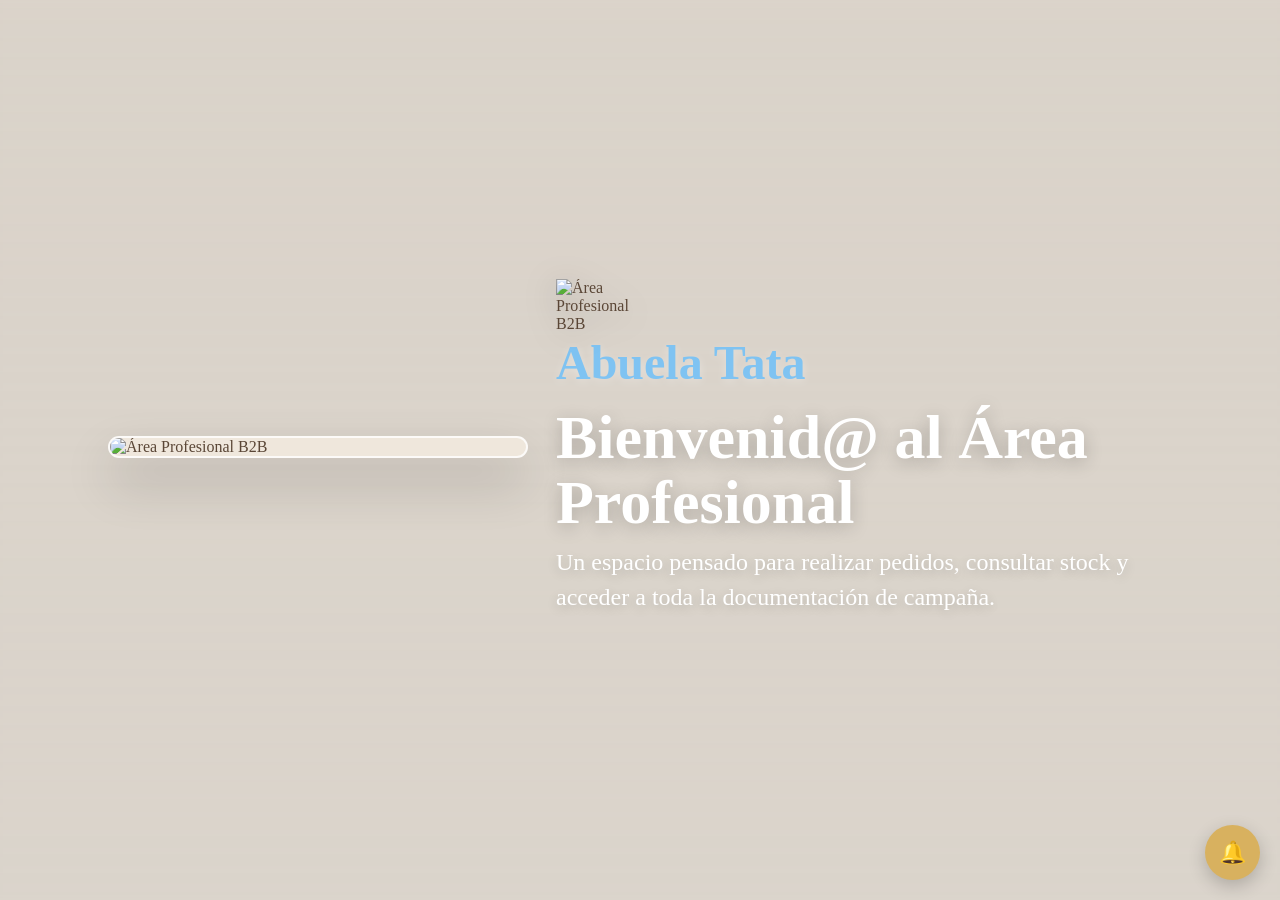
==== index.html @ f8ff91af "Replace logo image with dual logos for branding" ====
<!DOCTYPE html>
<html lang="es">
<head>
<meta charset="UTF-8">
<meta name="viewport" content="width=device-width, initial-scale=1, viewport-fit=cover">
<title>Área Profesional B2B · Abuela Tata</title>

<link rel="manifest" href="./manifest.webmanifest">
<link rel="icon" type="image/png" href="./assets/logo.png">
<link rel="apple-touch-icon" href="./assets/logo.png">
<meta name="theme-color" content="#d8b15f">

<meta http-equiv="Cache-Control" content="no-cache, no-store, must-revalidate">
<meta http-equiv="Pragma" content="no-cache">
<meta http-equiv="Expires" content="0">

<link rel="stylesheet" href="./css/main.css">
</head>

<body>

<div id="splash" aria-hidden="true">
  <div class="splash-bg"></div>
  <div class="splash-content">
    <div class="splash-photo-wrap">
      <img class="splash-photo" src="images/portada-area.jpg" alt="Área Profesional B2B">
    </div>

    <div class="splash-copy">
      <img class="splash-logo" src="assets/logo.png" alt="Área Profesional B2B">
      <div class="splash-brand">Abuela Tata</div>
      <h1 class="splash-title" data-i18n="splashTitle">Bienvenid@ al Área Profesional</h1>
      <p class="splash-text" data-i18n="splashText">Un espacio pensado para realizar pedidos, consultar stock y acceder a toda la documentación de campaña.</p>
    </div>
  </div>
</div>

<div id="authView">
  <div class="authShell">
    <div class="authCard">
      <div class="authVisual">
        <div class="authVisualInner">
          <img class="authVisualLogo" src="assets/logo.png" alt="Área Profesional B2B">
          <h2 class="authVisualBrand">Abuela Tata</h2>
          <p class="authVisualText" data-i18n="authVisualText">Un acceso privado y seguro para clientes profesionales.</p>
        </div>
      </div>

      <div class="authPanel">
        <div class="authHeader">
          <h1 class="authTitle" data-i18n="authTitle">Acceso privado</h1>
          <p class="authSubtitle" data-i18n="authSubtitle">Introduce tu email y contraseña para entrar en tu Área Profesional.</p>
        </div>

        <div class="authTabs">
          <button id="tabLogin" class="authTab active" type="button" data-i18n="tabLogin">Entrar</button>
          <button id="tabReset" class="authTab" type="button" data-i18n="tabReset">Recuperar contraseña</button>
          <button id="tabUpdate" class="authTab" type="button" data-i18n="tabUpdate" style="display:none;">Nueva contraseña</button>
        </div>

        <div id="authMessage" class="message" aria-live="polite"></div>

        <form id="loginForm" class="authForm active" autocomplete="on">
          <div class="field">
            <label class="label" for="loginEmail" data-i18n="emailLabel">Email</label>
            <input id="loginEmail" class="input" type="email" autocomplete="email" required>
          </div>

          <div class="field">
            <label class="label" for="loginPassword" data-i18n="passwordLabel">Contraseña</label>
            <input id="loginPassword" class="input" type="password" autocomplete="current-password" required>
          </div>

          <div class="authActions">
            <button class="authButton" type="submit" data-i18n="loginButton">Entrar</button>
          </div>

          <div class="authSwitch">
            <span data-i18n="forgotInline">¿Has olvidado tu contraseña?</span>
            <button id="goToReset" class="linkButton" type="button" data-i18n="recoverHere">Recupérala aquí</button>
          </div>
        </form>

        <form id="resetForm" class="authForm" autocomplete="on">
          <div class="field">
            <label class="label" for="resetEmail" data-i18n="emailLabel">Email</label>
            <input id="resetEmail" class="input" type="email" autocomplete="email" required>
          </div>

          <div class="authActions">
            <button class="authButton" type="submit" data-i18n="resetButton">Enviar enlace</button>
            <button id="backToLogin" class="authButton secondary" type="button" data-i18n="backToLogin">Volver al acceso</button>
          </div>

          <div class="authMeta" data-i18n="resetHelp">
            Te enviaremos un enlace seguro para restablecer tu contraseña.
          </div>
        </form>

        <form id="updateForm" class="authForm" autocomplete="on">
          <div class="field">
            <label class="label" for="newPassword" data-i18n="newPasswordLabel">Nueva contraseña</label>
            <input id="newPassword" class="input" type="password" autocomplete="new-password" minlength="6">
          </div>

          <div class="field">
            <label class="label" for="confirmPassword" data-i18n="confirmPasswordLabel">Confirmar contraseña</label>
            <input id="confirmPassword" class="input" type="password" autocomplete="new-password" minlength="6">
          </div>

          <div class="authActions">
            <button class="authButton" type="submit" data-i18n="savePasswordButton">Guardar nueva contraseña</button>
          </div>

          <div class="authMeta" data-i18n="updateHelp">
            Introduce tu nueva contraseña para completar la recuperación de acceso.
          </div>
        </form>
      </div>
    </div>
  </div>
</div>

<div id="app">
  <div class="topbar">
    <div class="topbarRow">
      <div class="brand">
        <div class="dualLogo">
  <img src="assets/logo-abuela-tata.png" class="logoAbuela" alt="Abuela Tata">
  <img src="assets/logo-navy-blue.png" class="logoNavy" alt="Navy & Blue">
</div>
        <div class="brandText">
          <h1 class="title" data-i18n="appTitle">Área Profesional B2B · Abuela Tata</h1>
          <p class="subtitle" data-i18n="appSubtitle">Acceso para representantes y clientes profesionales, pedidos y documentación de campaña.</p>
        </div>
      </div>

      <div class="topActions">
        <div id="userBadge" class="userBadge">
          <span id="userEmail"></span>
        </div>

        <div class="selectWrap">
          <select id="languageSelect" class="langSelect" aria-label="Idioma">
            <option value="es">Español</option>
            <option value="en">English</option>
            <option value="pt">Português</option>
            <option value="it">Italiano</option>
            <option value="ar">العربية</option>
          </select>
        </div>

        <button id="installBtn" class="installBtn" type="button" data-i18n="installButton">Instalar app</button>
        <button id="logoutBtn" class="logoutBtn" type="button" data-i18n="logoutButton">Cerrar sesión</button>
      </div>
    </div>

    <div id="installHint" class="installHint" data-i18n="installHint">
      Si no aparece el aviso automático, usa “Añadir a pantalla de inicio” o “Instalar aplicación” en el navegador.
    </div>
  </div>

  <section class="hero">
    <h2 class="heroTitle" data-i18n="heroTitle">Bienvenido al Área Profesional</h2>
    <p class="heroText" data-i18n="heroText">Un acceso rápido y elegante para realizar pedidos, consultar stock y descargar toda la documentación de campaña.</p>
  </section>

  <div class="sectionTitle" data-i18n="sectionOrders">PEDIDOS</div>

  <div class="grid">
    <div class="card">
      <div class="cardInfo">
        <div class="cardTitle" data-i18n="repeatTitle">Repetición de campaña</div>
        <div class="cardText" data-i18n="repeatText">Producción según calendario</div>
      </div>
      <a class="button" href="pedidos.html?modo=repeticiones" data-i18n="enterButton">Entrar →</a>
    </div>

    <div class="card">
      <div class="cardInfo">
        <div class="cardTitle" data-i18n="stockTitle">Stock disponible</div>
        <div class="cardText" data-i18n="stockText">Entrega inmediata</div>
      </div>
      <a class="button" href="pedidos.html?modo=stock" data-i18n="enterButton">Entrar →</a>
    </div>

    <div class="card">
      <div class="cardInfo">
        <div class="cardTitle" data-i18n="myOrdersTitle">Mis pedidos</div>
        <div class="cardText" data-i18n="myOrdersText">Consulta tus pedidos guardados</div>
      </div>
      <button id="openOrdersBtn" class="button" type="button" data-i18n="viewButton">Ver →</button>
    </div>
  </div>

  <section id="ordersPanel" class="ordersPanel" aria-live="polite">
    <div class="ordersPanelHead">
      <div>
        <h3 class="ordersPanelTitle" data-i18n="myOrdersPanelTitle">Mis pedidos</h3>
        <p class="ordersPanelText" data-i18n="myOrdersPanelText">Aquí puedes consultar únicamente los pedidos asociados a tu cuenta.</p>
      </div>

      <div class="ordersPanelActions">
        <button id="refreshOrdersBtn" class="ghostBtn" type="button" data-i18n="refreshButton">Actualizar</button>
        <button id="closeOrdersBtn" class="ghostBtn" type="button" data-i18n="closeButton">Cerrar</button>
      </div>
    </div>

    <div id="ordersLoading" class="ordersLoading" style="display:none;" data-i18n="loadingOrders">Cargando pedidos…</div>
    <div id="ordersEmpty" class="ordersEmpty" style="display:none;" data-i18n="emptyOrders">Todavía no tienes pedidos guardados.</div>
    <div id="ordersList" class="ordersList"></div>
  </section>

  <div class="sectionTitle" data-i18n="sectionDocs">DOCUMENTACIÓN</div>

  <div class="grid">
    <div class="card">
      <div class="cardInfo">
        <div class="cardTitle" data-i18n="mediaTitle">Descarga multimedia</div>
        <div class="cardText" data-i18n="mediaText">Imágenes en alta resolución</div>
      </div>
      <a class="button" href="multimedia.html" data-i18n="enterButton">Entrar →</a>
    </div>

    <div class="card">
      <div class="cardInfo">
        <div class="cardTitle" data-i18n="ratesTitle">Tarifas</div>
        <div class="cardText" data-i18n="ratesText">Precios de campaña</div>
      </div>
      <a class="button" href="./docs/tarifa-ceremonia-26-abuela-tata.pdf" target="_blank" rel="noopener" data-i18n="enterButton">Entrar →</a>
    </div>

    <div class="card">
      <div class="cardInfo">
        <div class="cardTitle">Guía de referencias</div>
        <div class="cardText">Estructura de códigos, colores y familias</div>
      </div>
      <a class="button" href="referencias.html">Entrar →</a>
    </div>

    <div class="card">
      <div class="cardInfo">
        <div class="cardTitle">Guía de tallas</div>
        <div class="cardText">Calculadora de tallas inteligente</div>
      </div>
      <a class="button" href="https://abuelatata.github.io/calculadora-talla-abuela-tata-general/" target="_blank" rel="noopener">Abrir →</a>
    </div>

    <div class="card">
      <div class="cardInfo">
        <div class="cardTitle" data-i18n="conditionsTitle">Condiciones</div>
        <div class="cardText" data-i18n="conditionsText">Calendario y normas</div>
      </div>
      <a class="button" href="condiciones.html" data-i18n="enterButton">Entrar →</a>
    </div>

    <div class="card">
      <div class="cardInfo">
        <div class="cardTitle" data-i18n="calendarTitle">Calendario de repeticiones</div>
        <div class="cardText" data-i18n="calendarText">Fechas clave y planificación</div>
      </div>
      <a class="button" href="./docs/calendario-repeticiones-ceremonia-26.pdf" target="_blank" rel="noopener" data-i18n="enterButton">Entrar →</a>
    </div>
  </div>

  <div class="footerNote" data-i18n="footerNote">
    Diseñado para móvil, tablet y ordenador.
  </div>
</div>

<div id="avisosPanel">
  <div class="avisosContenido">
    <h3>📢 Comunicaciones</h3>
    <p>Este será nuestro espacio dedicado para compartir toda la información relevante de campaña.</p>
    <p>Aquí os mantendremos informados de novedades, fechas de servicio, actualizaciones y cualquier comunicación importante.</p>
    <button id="cerrarAvisosBtn" type="button">Cerrar</button>
  </div>
</div>

<div id="avisosBtn">🔔</div>

<script src="https://cdn.jsdelivr.net/npm/@supabase/supabase-js@2"></script>
<script src="./js/app.js"></script>

</body>
</html>
---- css/main.css ----
#avisosBtn{
  position:fixed;
  bottom:20px;
  right:20px;
  width:55px;
  height:55px;
  background:#d8b15f;
  color:white;
  border-radius:50%;
  display:flex;
  align-items:center;
  justify-content:center;
  font-size:22px;
  box-shadow:0 6px 18px rgba(0,0,0,0.2);
  cursor:pointer;
  z-index:9999;
  border:none;
}

#avisosPanel{
  position:fixed;
  bottom:-100%;
  left:0;
  width:100%;
  height:60%;
  background:#fffaf4;
  box-shadow:0 -10px 30px rgba(0,0,0,0.2);
  border-radius:20px 20px 0 0;
  transition:bottom .3s ease;
  z-index:9998;
  overflow:auto;
}

#avisosPanel.activo{
  bottom:0;
}

.avisosContenido{
  padding:20px;
  color:#5a4636;
}

.avisosContenido h3{
  margin:0 0 14px;
  font-size:24px;
  line-height:1.2;
}

.avisosContenido p{
  margin:0 0 12px;
  font-size:16px;
  line-height:1.5;
}

.avisosContenido button{
  border:none;
  border-radius:12px;
  background:linear-gradient(180deg, #e2be6f, #cea24a);
  color:#fff;
  font:inherit;
  font-weight:700;
  padding:12px 18px;
  cursor:pointer;
  box-shadow:0 8px 18px rgba(60,40,25,.10);
}

:root{
  --bg:#f5f1ea;
  --card:#ffffff;
  --ink:#5a4636;
  --muted:#8c7765;
  --line:#e7ddd2;
  --accent:#d8b15f;
  --accent-2:#d9e8e6;
  --shadow:0 10px 28px rgba(60,40,25,.10);
  --radius:18px;
}

*{box-sizing:border-box}

html,body{
  margin:0;
  padding:0;
  min-height:100%;
}

body{
  font-family:Georgia, serif;
  background:var(--bg);
  color:var(--ink);
  -webkit-font-smoothing:antialiased;
  text-rendering:optimizeLegibility;
}

/* SPLASH PREMIUM */
#splash{
  position:fixed;
  inset:0;
  z-index:9999;
  overflow:hidden;
  display:flex;
  align-items:center;
  justify-content:center;
  background:#f5efe6;
  opacity:1;
  visibility:visible;
  transition:opacity .7s ease, visibility .7s ease;
}

#splash.hide{
  opacity:0;
  visibility:hidden;
  pointer-events:none;
}

.splash-bg{
  position:absolute;
  inset:0;
  background-image:url("images/portada-area.jpg");
  background-size:cover;
  background-position:center center;
  transform:scale(1.08);
  filter:blur(18px) saturate(.95) brightness(.9);
}

.splash-bg::after{
  content:"";
  position:absolute;
  inset:0;
  background:
    linear-gradient(180deg, rgba(245,239,230,.18), rgba(245,239,230,.42)),
    rgba(60,40,25,.14);
}

.splash-content{
  position:relative;
  z-index:2;
  width:min(92vw, 760px);
  padding:18px 18px 24px;
  text-align:center;
  display:flex;
  flex-direction:column;
  align-items:center;
  justify-content:center;
}

.splash-photo-wrap{
  width:min(88vw, 520px);
  max-height:58vh;
  border-radius:28px;
  overflow:hidden;
  border:2px solid rgba(255,255,255,.8);
  box-shadow:0 24px 50px rgba(0,0,0,.20);
  background:#efe7dc;
}

.splash-photo{
  display:block;
  width:100%;
  height:auto;
  max-height:58vh;
  object-fit:contain;
}

.splash-copy{
  display:flex;
  flex-direction:column;
  align-items:center;
}

.splash-logo{
  width:84px;
  height:auto;
  margin-top:-14px;
  filter:drop-shadow(0 6px 16px rgba(0,0,0,.18));
}

.splash-brand{
  margin-top:6px;
  font-size:clamp(28px, 4vw, 48px);
  line-height:1;
  color:#7fc3f2;
  text-shadow:0 2px 10px rgba(255,255,255,.35);
  font-weight:600;
}

.splash-title{
  margin:18px 0 10px;
  font-size:clamp(30px, 5vw, 62px);
  line-height:1.05;
  color:#fff;
  text-shadow:0 4px 18px rgba(0,0,0,.22);
}

.splash-text{
  margin:0;
  max-width:680px;
  font-size:clamp(16px, 2.2vw, 24px);
  line-height:1.45;
  color:#fff;
  text-shadow:0 3px 12px rgba(0,0,0,.20);
}

/* AUTH */
#authView{
  display:none;
  width:min(1120px, calc(100% - 28px));
  margin:0 auto;
  padding:18px 0 36px;
}

.authShell{
  min-height:calc(100vh - 54px);
  display:flex;
  align-items:center;
  justify-content:center;
}

.authCard{
  width:min(100%, 980px);
  display:grid;
  grid-template-columns:1.08fr .92fr;
  background:var(--card);
  border:1px solid var(--line);
  border-radius:28px;
  overflow:hidden;
  box-shadow:var(--shadow);
}

.authVisual{
  position:relative;
  min-height:540px;
  background:
    linear-gradient(180deg, rgba(245,239,230,.08), rgba(245,239,230,.22)),
    url("images/portada-area.jpg") center center / cover no-repeat;
}

.authVisual::after{
  content:"";
  position:absolute;
  inset:0;
  background:
    linear-gradient(180deg, rgba(60,40,25,.12), rgba(60,40,25,.18)),
    linear-gradient(135deg, rgba(216,177,95,.14), rgba(217,232,230,.08));
}

.authVisualInner{
  position:absolute;
  inset:auto 24px 24px 24px;
  z-index:2;
  background:rgba(255,255,255,.78);
  border:1px solid rgba(255,255,255,.72);
  border-radius:22px;
  padding:18px;
  backdrop-filter:blur(12px);
  -webkit-backdrop-filter:blur(12px);
}

.authVisualLogo{
  width:66px;
  height:auto;
  display:block;
  margin-bottom:10px;
}

.authVisualBrand{
  margin:0 0 6px;
  font-size:28px;
  line-height:1.05;
}

.authVisualText{
  margin:0;
  color:var(--muted);
  font-size:15px;
  line-height:1.5;
}

.authPanel{
  padding:30px 26px;
  display:flex;
  flex-direction:column;
  justify-content:center;
  background:
    linear-gradient(180deg, rgba(255,255,255,.86), rgba(255,255,255,.96)),
    radial-gradient(circle at top, rgba(216,177,95,.12), transparent 50%);
}

.authHeader{
  margin-bottom:18px;
}

.authTitle{
  margin:0 0 6px;
  font-size:clamp(28px, 4vw, 40px);
  line-height:1.05;
}

.authSubtitle{
  margin:0;
  color:var(--muted);
  font-size:15px;
  line-height:1.5;
}

.authTabs{
  display:flex;
  gap:8px;
  flex-wrap:wrap;
  margin:0 0 16px;
}

.authTab{
  border:1px solid var(--line);
  background:#fff;
  color:var(--ink);
  border-radius:999px;
  padding:10px 14px;
  font:inherit;
  cursor:pointer;
  box-shadow:0 4px 14px rgba(60,40,25,.06);
}

.authTab.active{
  background:var(--accent-2);
  border-color:#cadad8;
  color:#38413f;
  font-weight:700;
}

.authForm{
  display:none;
}

.authForm.active{
  display:block;
}

.field{
  margin-bottom:14px;
}

.label{
  display:block;
  margin:0 0 8px;
  font-size:14px;
  color:var(--ink);
}

.input{
  width:100%;
  border:1px solid var(--line);
  background:#fff;
  color:var(--ink);
  border-radius:14px;
  padding:13px 14px;
  font:inherit;
  outline:none;
  box-shadow:inset 0 1px 0 rgba(255,255,255,.4);
}

.input:focus{
  border-color:#d9c29a;
  box-shadow:0 0 0 3px rgba(216,177,95,.14);
}

.authButton{
  width:100%;
  border:none;
  border-radius:14px;
  background:linear-gradient(180deg, #e2be6f, #cea24a);
  color:#fff;
  font:inherit;
  font-weight:700;
  padding:13px 16px;
  cursor:pointer;
  box-shadow:var(--shadow);
}

.authButton.secondary{
  background:#fff;
  color:var(--ink);
  border:1px solid var(--line);
  box-shadow:0 4px 14px rgba(60,40,25,.06);
}

.authActions{
  display:grid;
  gap:10px;
}

.authMeta{
  margin-top:14px;
  color:var(--muted);
  font-size:14px;
  line-height:1.45;
}

.authSwitch{
  margin-top:14px;
  font-size:14px;
  color:var(--muted);
}

.linkButton{
  border:none;
  background:none;
  padding:0;
  margin:0;
  color:#7da6a1;
  font:inherit;
  cursor:pointer;
  text-decoration:underline;
}

.message{
  display:none;
  margin:0 0 14px;
  padding:12px 14px;
  border-radius:14px;
  font-size:14px;
  line-height:1.45;
  border:1px solid transparent;
}

.message.show{
  display:block;
}

.message.error{
  background:#fff3f1;
  border-color:#f0d3cf;
  color:#8a4c44;
}

.message.success{
  background:#f4faf8;
  border-color:#d4e7df;
  color:#47685f;
}

/* APP */
#app{
  display:none;
  width:min(1120px, calc(100% - 28px));
  margin:0 auto;
  padding:18px 0 36px;
}

.topbar{
  position:sticky;
  top:0;
  z-index:50;
  backdrop-filter:blur(12px);
  -webkit-backdrop-filter:blur(12px);
  background:rgba(245,241,234,.82);
  border:1px solid rgba(231,221,210,.95);
  box-shadow:0 8px 24px rgba(80,58,41,.08);
  border-radius:22px;
  padding:12px;
  margin:12px 0 18px;
}

.topbarRow{
  display:flex;
  align-items:center;
  justify-content:space-between;
  gap:12px;
  flex-wrap:wrap;
}

.brand{
  display:flex;
  align-items:center;
  gap:12px;
  min-width:0;
}

.logo{
  width:52px;
  height:52px;
  object-fit:contain;
  flex:0 0 auto;
}

.brandText{
  min-width:0;
}

.title{
  font-size:clamp(24px, 4vw, 34px);
  line-height:1.05;
  font-weight:700;
  margin:0 0 4px;
}

.subtitle{
  font-size:clamp(14px, 2vw, 17px);
  color:var(--muted);
  margin:0;
}

.topActions{
  display:flex;
  align-items:center;
  gap:10px;
  flex-wrap:wrap;
}

.selectWrap{
  position:relative;
}

.langSelect{
  appearance:none;
  -webkit-appearance:none;
  border:1px solid var(--line);
  background:#fff;
  color:var(--ink);
  border-radius:12px;
  padding:10px 38px 10px 12px;
  font:inherit;
  cursor:pointer;
  min-width:170px;
  box-shadow:var(--shadow);
}

.selectWrap::after{
  content:"▾";
  position:absolute;
  right:12px;
  top:50%;
  transform:translateY(-50%);
  pointer-events:none;
  color:var(--muted);
  font-size:13px;
}

.installBtn{
  display:none;
  border:none;
  border-radius:12px;
  background:linear-gradient(180deg, #e2be6f, #cea24a);
  color:#fff;
  font:inherit;
  font-weight:700;
  padding:10px 16px;
  cursor:pointer;
  box-shadow:var(--shadow);
}

.installBtn.show{
  display:inline-flex;
  align-items:center;
  justify-content:center;
}

.installHint{
  display:none;
  font-size:13px;
  color:var(--muted);
  margin-top:8px;
}

.logoutBtn{
  display:inline-flex;
  align-items:center;
  justify-content:center;
  border:1px solid var(--line);
  border-radius:12px;
  background:#fff;
  color:var(--ink);
  font:inherit;
  font-weight:700;
  padding:10px 16px;
  cursor:pointer;
  box-shadow:var(--shadow);
}

.userBadge{
  display:none;
  align-items:center;
  gap:8px;
  padding:10px 12px;
  background:#fff;
  border:1px solid var(--line);
  border-radius:12px;
  box-shadow:var(--shadow);
  color:var(--muted);
  font-size:14px;
}

.userBadge.show{
  display:inline-flex;
}

.hero{
  background:
    linear-gradient(180deg, rgba(255,255,255,.72), rgba(255,255,255,.84)),
    radial-gradient(circle at top, rgba(216,177,95,.16), transparent 48%);
  border:1px solid var(--line);
  border-radius:28px;
  padding:24px;
  box-shadow:var(--shadow);
  margin-bottom:18px;
}

.heroTitle{
  margin:0 0 8px;
  font-size:clamp(28px, 4.5vw, 50px);
  line-height:1.03;
}

.heroText{
  margin:0;
  color:var(--muted);
  font-size:clamp(15px, 2vw, 19px);
  max-width:760px;
}

.sectionTitle{
  margin:26px 0 10px;
  color:#7da6a1;
  letter-spacing:2px;
  font-size:13px;
  font-weight:700;
}

.grid{
  display:grid;
  grid-template-columns:1fr;
  gap:16px;
}

.card{
  background:var(--card);
  padding:20px;
  border-radius:18px;
  border:1px solid var(--line);
  display:flex;
  justify-content:space-between;
  align-items:center;
  gap:16px;
  box-shadow:var(--shadow);
}

.cardInfo{
  min-width:0;
}

.cardTitle{
  font-size:19px;
  font-weight:700;
  margin:0 0 6px;
}

.cardText{
  font-size:14px;
  color:var(--muted);
  margin:0;
}

.button{
  background:var(--accent-2);
  padding:12px 16px;
  border-radius:12px;
  text-decoration:none;
  color:#38413f;
  white-space:nowrap;
  font-weight:700;
  border:1px solid #cadad8;
  transition:transform .15s ease, box-shadow .15s ease, background .15s ease;
  box-shadow:0 4px 14px rgba(60,40,25,.08);
  cursor:pointer;
}

.button:hover{
  transform:translateY(-1px);
  background:#d1e3e0;
}

.footerNote{
  text-align:center;
  color:var(--muted);
  font-size:14px;
  margin-top:24px;
}

/* MIS PEDIDOS */
.ordersPanel{
  display:none;
  margin-top:18px;
  background:
    linear-gradient(180deg, rgba(255,255,255,.72), rgba(255,255,255,.9)),
    radial-gradient(circle at top, rgba(216,177,95,.12), transparent 48%);
  border:1px solid var(--line);
  border-radius:28px;
  padding:20px;
  box-shadow:var(--shadow);
}

.ordersPanel.show{
  display:block;
}

.ordersPanelHead{
  display:flex;
  align-items:center;
  justify-content:space-between;
  gap:12px;
  flex-wrap:wrap;
  margin-bottom:14px;
}

.ordersPanelTitle{
  margin:0;
  font-size:clamp(24px, 4vw, 34px);
  line-height:1.08;
}

.ordersPanelText{
  margin:6px 0 0;
  color:var(--muted);
  font-size:15px;
  line-height:1.5;
}

.ordersPanelActions{
  display:flex;
  gap:10px;
  flex-wrap:wrap;
}

.ghostBtn{
  border:1px solid var(--line);
  background:#fff;
  color:var(--ink);
  border-radius:12px;
  padding:10px 14px;
  font:inherit;
  font-weight:700;
  cursor:pointer;
  box-shadow:0 4px 14px rgba(60,40,25,.06);
}

.ordersLoading,
.ordersEmpty{
  color:var(--muted);
  font-size:15px;
  padding:10px 0 4px;
}

.ordersList{
  display:grid;
  gap:14px;
}

.orderItem{
  background:#fff;
  border:1px solid var(--line);
  border-radius:18px;
  padding:16px;
  box-shadow:0 8px 18px rgba(60,40,25,.05);
}

.orderHead{
  display:flex;
  align-items:flex-start;
  justify-content:space-between;
  gap:14px;
  flex-wrap:wrap;
}

.orderMeta{
  display:grid;
  gap:6px;
}

.orderId{
  font-size:18px;
  font-weight:700;
  margin:0;
}

.orderDate,
.orderType,
.orderClient{
  color:var(--muted);
  font-size:14px;
  margin:0;
}

.orderRight{
  display:flex;
  flex-direction:column;
  align-items:flex-end;
  gap:10px;
}

.orderTotal{
  font-size:18px;
  font-weight:700;
}

.orderDetail{
  display:none;
  margin-top:14px;
  padding-top:14px;
  border-top:1px solid var(--line);
}

.orderDetail.show{
  display:block;
}

.orderDetailBox{
  background:#fbf8f3;
  border:1px solid var(--line);
  border-radius:14px;
  padding:14px;
  overflow:auto;
}

.orderDetailPre{
  margin:0;
  white-space:pre-wrap;
  word-break:break-word;
  font-family:ui-monospace, SFMono-Regular, Menlo, Consolas, monospace;
  font-size:13px;
  color:var(--ink);
}

/* Tablets */
@media (min-width:700px){
  .grid{
    grid-template-columns:1fr 1fr;
  }
}

/* Desktop */
@media (min-width:980px){
  #app,
  #authView{
    padding-top:24px;
  }

  .hero{
    padding:28px;
  }
}

/* móvil */
@media (max-width:860px){
  .authCard{
    grid-template-columns:1fr;
  }

  .authVisual{
    min-height:280px;
  }
}

@media (max-width:640px){
  #app,
  #authView{
    width:min(100% - 16px, 1120px);
    padding-top:10px;
  }

  .topbar{
    border-radius:18px;
    padding:10px;
    margin-top:8px;
  }

  .topbarRow{
    align-items:stretch;
  }

  .brand{
    width:100%;
  }

  .topActions{
    width:100%;
    display:grid;
    grid-template-columns:1fr;
  }

  .langSelect,
  .installBtn,
  .logoutBtn{
    width:100%;
  }

  .userBadge{
    width:100%;
    justify-content:center;
  }

  .hero{
    border-radius:22px;
    padding:18px;
  }

  .card{
    flex-direction:column;
    align-items:flex-start;
  }

  .button{
    width:100%;
    text-align:center;
  }

  .splash-content{
    width:min(94vw, 760px);
    padding:14px 14px 20px;
  }

  .splash-photo-wrap{
    width:min(92vw, 520px);
    max-height:50vh;
    border-radius:22px;
  }

  .splash-photo{
    max-height:50vh;
  }

  .splash-logo{
    width:72px;
  }

  .splash-title{
    margin-top:14px;
  }

  .authPanel{
    padding:22px 18px;
  }

  .authVisualInner{
    inset:auto 16px 16px 16px;
  }

  .orderRight{
    align-items:flex-start;
  }

  #avisosPanel{
    height:68%;
  }
}

/* horizontal */
@media (orientation:landscape){
  .splash-content{
    width:min(94vw, 1100px);
    display:grid;
    grid-template-columns:minmax(280px, 420px) 1fr;
    align-items:center;
    gap:28px;
    text-align:left;
  }

  .splash-photo-wrap{
    width:100%;
    max-height:74vh;
    margin:0;
  }

  .splash-photo{
    max-height:74vh;
  }

  .splash-logo{
    margin-top:0;
  }

  .splash-copy{
    align-items:flex-start;
  }

  .splash-brand,
  .splash-title,
  .splash-text{
    text-align:left;
  }
}

/* RTL Arabic */
html[dir="rtl"] body{
  font-family:Georgia, serif;
}

html[dir="rtl"] .brand,
html[dir="rtl"] .topActions,
html[dir="rtl"] .card,
html[dir="rtl"] .splash-content,
html[dir="rtl"] .splash-copy,
html[dir="rtl"] .authCard,
html[dir="rtl"] .authTabs,
html[dir="rtl"] .authPanel,
html[dir="rtl"] .authVisualInner,
html[dir="rtl"] .ordersPanelHead,
html[dir="rtl"] .orderHead{
  direction:rtl;
}

html[dir="rtl"] .selectWrap::after{
  right:auto;
  left:12px;
}

html[dir="rtl"] .splash-brand,
html[dir="rtl"] .splash-title,
html[dir="rtl"] .splash-text,
html[dir="rtl"] .authTitle,
html[dir="rtl"] .authSubtitle,
html[dir="rtl"] .authVisualBrand,
html[dir="rtl"] .authVisualText,
html[dir="rtl"] .ordersPanelTitle,
html[dir="rtl"] .ordersPanelText{
  text-align:right;
}

html[dir="rtl"] .orderRight{
  align-items:flex-start;
}
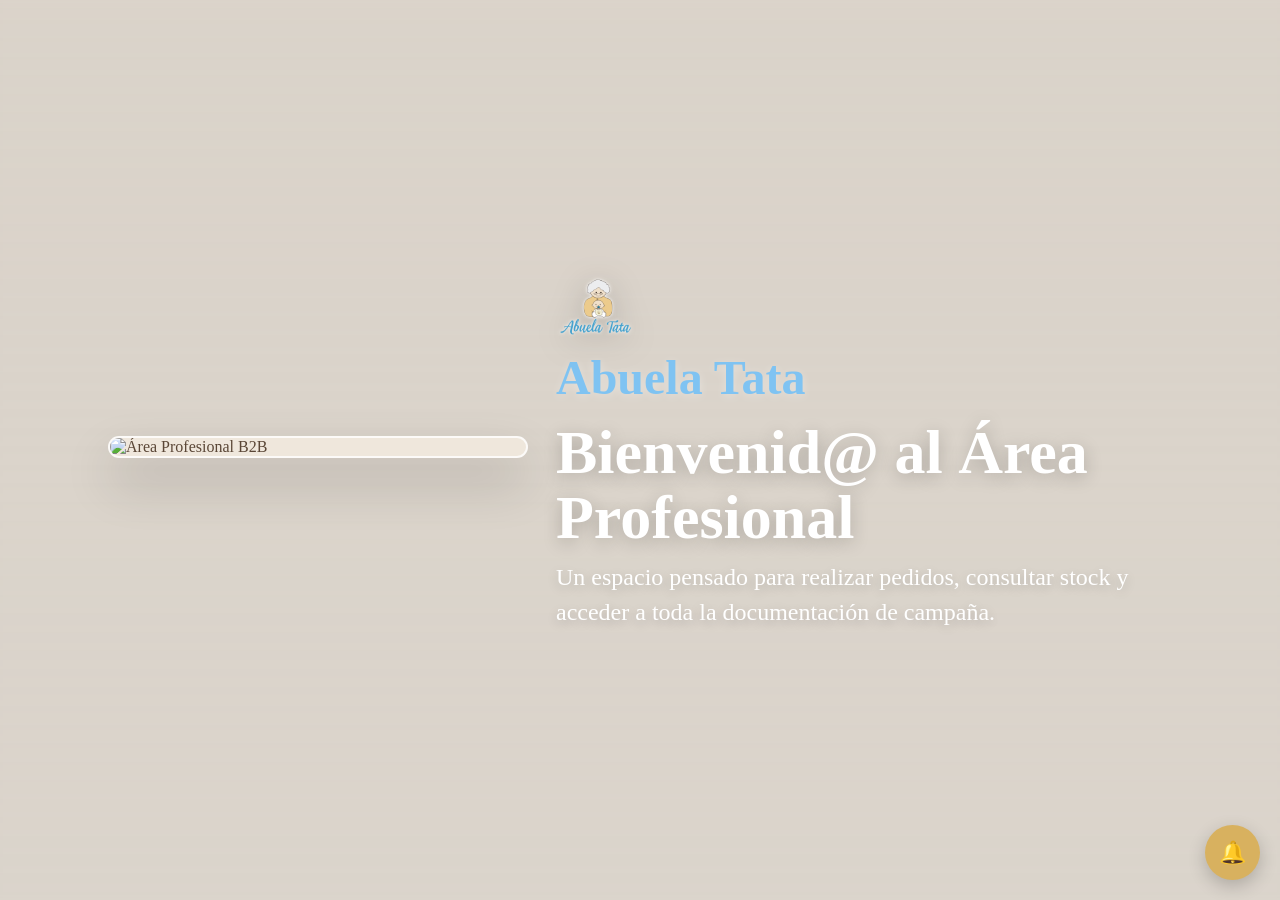
==== commit 7fbedb46: "Update logo references to new logo path" ====
--- a/index.html
+++ b/index.html
@@ -6,8 +6,8 @@
 <title>Área Profesional B2B · Abuela Tata</title>
 
 <link rel="manifest" href="./manifest.webmanifest">
-<link rel="icon" type="image/png" href="./assets/logo.png">
-<link rel="apple-touch-icon" href="./assets/logo.png">
+<link rel="icon" type="image/png" href="./assets/logos/logo-abuela-tata.png">
+<link rel="apple-touch-icon" href="./assets/logos/logo-abuela-tata.png">
 <meta name="theme-color" content="#d8b15f">
 
 <meta http-equiv="Cache-Control" content="no-cache, no-store, must-revalidate">
@@ -27,7 +27,7 @@
     </div>
 
     <div class="splash-copy">
-      <img class="splash-logo" src="assets/logo.png" alt="Área Profesional B2B">
+      <img class="splash-logo" src="assets/logos/logo-abuela-tata.png" alt="Área Profesional B2B">
       <div class="splash-brand">Abuela Tata</div>
       <h1 class="splash-title" data-i18n="splashTitle">Bienvenid@ al Área Profesional</h1>
       <p class="splash-text" data-i18n="splashText">Un espacio pensado para realizar pedidos, consultar stock y acceder a toda la documentación de campaña.</p>
@@ -40,7 +40,7 @@
     <div class="authCard">
       <div class="authVisual">
         <div class="authVisualInner">
-          <img class="authVisualLogo" src="assets/logo.png" alt="Área Profesional B2B">
+          <img class="authVisualLogo" src="assets/logos/logo-abuela-tata.png" alt="Área Profesional B2B">
           <h2 class="authVisualBrand">Abuela Tata</h2>
           <p class="authVisualText" data-i18n="authVisualText">Un acceso privado y seguro para clientes profesionales.</p>
         </div>
--- a/css/main.css
+++ b/css/main.css
@@ -1027,4 +1027,38 @@
 
 html[dir="rtl"] .orderRight{
   align-items:flex-start;
-}+}
+.dualLogo{
+  display:flex;
+  align-items:center;
+  gap:18px;
+  flex-wrap:wrap;
+}
+
+.logoAbuela{
+  width:70px;
+  height:auto;
+  object-fit:contain;
+}
+
+.logoNavy{
+  width:150px;
+  height:auto;
+  object-fit:contain;
+}
+
+@media(max-width:640px){
+
+  .dualLogo{
+    gap:12px;
+  }
+
+  .logoAbuela{
+    width:54px;
+  }
+
+  .logoNavy{
+    width:120px;
+  }
+
+}
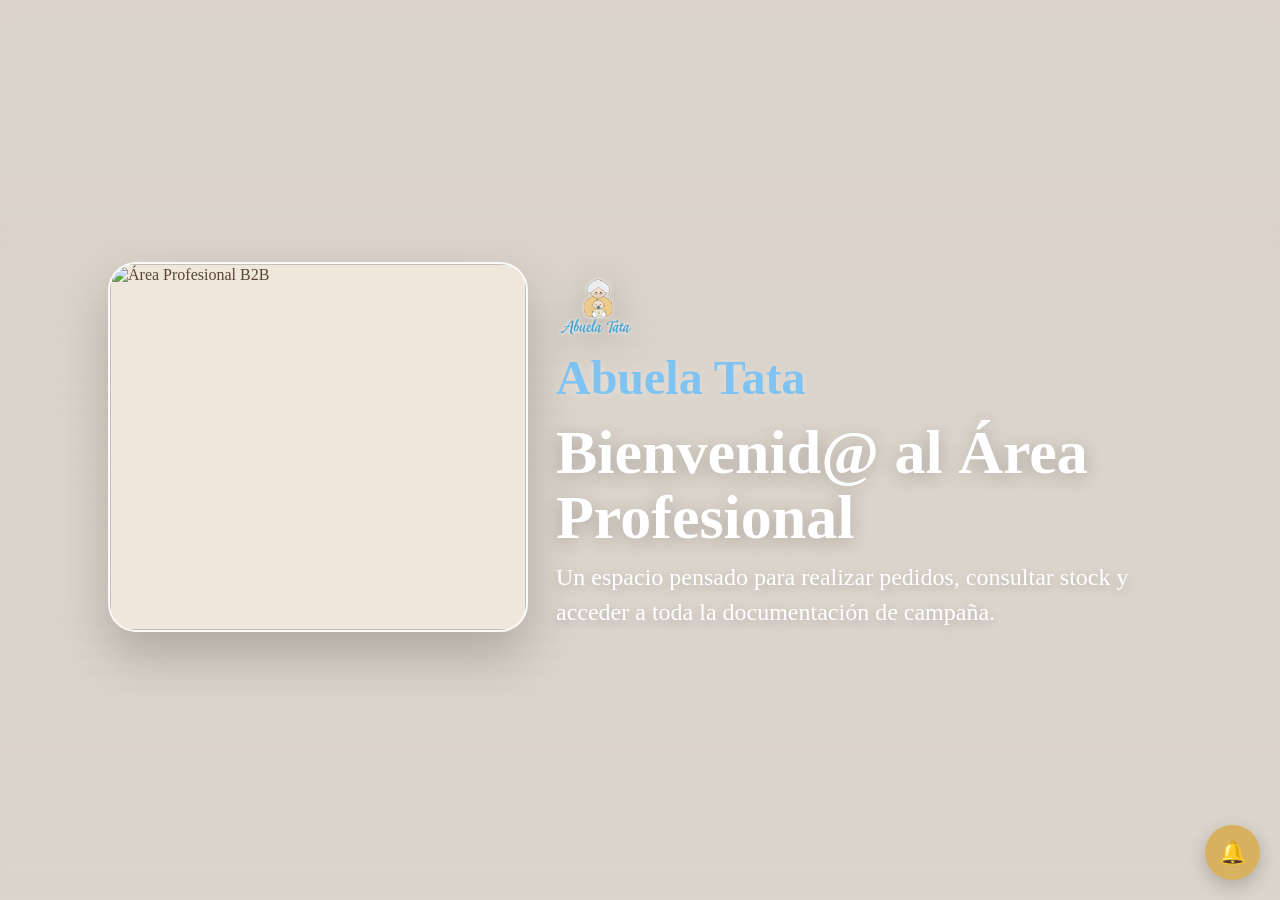
==== commit 99442109: "Refactor orders section to use dynamic menu Removed static card elements for orders and replaced wit" ====
--- a/index.html
+++ b/index.html
@@ -1,3 +1,4 @@
+```html
 <!DOCTYPE html>
 <html lang="es">
 <head>
@@ -126,9 +127,10 @@
     <div class="topbarRow">
       <div class="brand">
         <div class="dualLogo">
-  <img src="assets/logo-abuela-tata.png" class="logoAbuela" alt="Abuela Tata">
-  <img src="assets/logo-navy-blue.png" class="logoNavy" alt="Navy & Blue">
-</div>
+          <img src="assets/logo-abuela-tata.png" class="logoAbuela" alt="Abuela Tata">
+          <img src="assets/logo-navy-blue.png" class="logoNavy" alt="Navy & Blue">
+        </div>
+
         <div class="brandText">
           <h1 class="title" data-i18n="appTitle">Área Profesional B2B · Abuela Tata</h1>
           <p class="subtitle" data-i18n="appSubtitle">Acceso para representantes y clientes profesionales, pedidos y documentación de campaña.</p>
@@ -167,31 +169,7 @@
 
   <div class="sectionTitle" data-i18n="sectionOrders">PEDIDOS</div>
 
-  <div class="grid">
-    <div class="card">
-      <div class="cardInfo">
-        <div class="cardTitle" data-i18n="repeatTitle">Repetición de campaña</div>
-        <div class="cardText" data-i18n="repeatText">Producción según calendario</div>
-      </div>
-      <a class="button" href="pedidos.html?modo=repeticiones" data-i18n="enterButton">Entrar →</a>
-    </div>
-
-    <div class="card">
-      <div class="cardInfo">
-        <div class="cardTitle" data-i18n="stockTitle">Stock disponible</div>
-        <div class="cardText" data-i18n="stockText">Entrega inmediata</div>
-      </div>
-      <a class="button" href="pedidos.html?modo=stock" data-i18n="enterButton">Entrar →</a>
-    </div>
-
-    <div class="card">
-      <div class="cardInfo">
-        <div class="cardTitle" data-i18n="myOrdersTitle">Mis pedidos</div>
-        <div class="cardText" data-i18n="myOrdersText">Consulta tus pedidos guardados</div>
-      </div>
-      <button id="openOrdersBtn" class="button" type="button" data-i18n="viewButton">Ver →</button>
-    </div>
-  </div>
+  <div class="grid" id="menuDinamico"></div>
 
   <section id="ordersPanel" class="ordersPanel" aria-live="polite">
     <div class="ordersPanelHead">
@@ -284,3 +262,4 @@
 
 </body>
 </html>
+```
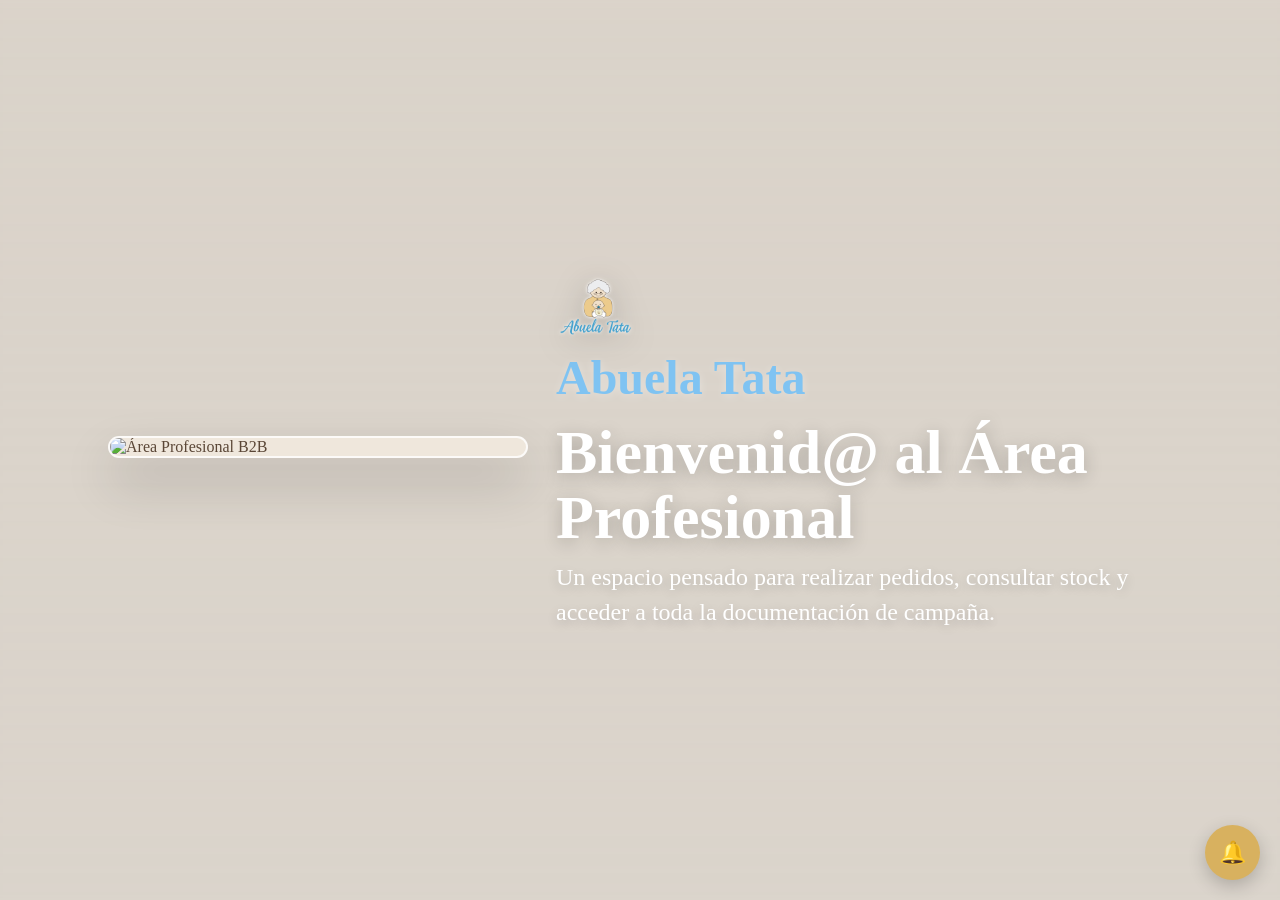
==== commit 40016d3c: "Remove markdown code block from index.html" ====
--- a/index.html
+++ b/index.html
@@ -1,4 +1,4 @@
-```html
+
 <!DOCTYPE html>
 <html lang="es">
 <head>
@@ -24,11 +24,11 @@
   <div class="splash-bg"></div>
   <div class="splash-content">
     <div class="splash-photo-wrap">
-      <img class="splash-photo" src="images/portada-area.jpg" alt="Área Profesional B2B">
+      <img class="splash-photo" src="./images/portada-area.jpg" alt="Área Profesional B2B">
     </div>
 
     <div class="splash-copy">
-      <img class="splash-logo" src="assets/logos/logo-abuela-tata.png" alt="Área Profesional B2B">
+      <img class="splash-logo" src="./assets/logos/logo-abuela-tata.png" alt="Área Profesional B2B">
       <div class="splash-brand">Abuela Tata</div>
       <h1 class="splash-title" data-i18n="splashTitle">Bienvenid@ al Área Profesional</h1>
       <p class="splash-text" data-i18n="splashText">Un espacio pensado para realizar pedidos, consultar stock y acceder a toda la documentación de campaña.</p>
@@ -41,7 +41,7 @@
     <div class="authCard">
       <div class="authVisual">
         <div class="authVisualInner">
-          <img class="authVisualLogo" src="assets/logos/logo-abuela-tata.png" alt="Área Profesional B2B">
+          <img class="authVisualLogo" src="./assets/logos/logo-abuela-tata.png" alt="Área Profesional B2B">
           <h2 class="authVisualBrand">Abuela Tata</h2>
           <p class="authVisualText" data-i18n="authVisualText">Un acceso privado y seguro para clientes profesionales.</p>
         </div>
@@ -127,8 +127,8 @@
     <div class="topbarRow">
       <div class="brand">
         <div class="dualLogo">
-          <img src="assets/logo-abuela-tata.png" class="logoAbuela" alt="Abuela Tata">
-          <img src="assets/logo-navy-blue.png" class="logoNavy" alt="Navy & Blue">
+          <img src="./assets/logos/logo-abuela-tata.png" class="logoAbuela" alt="Abuela Tata">
+          <img src="./assets/logos/navy-blue.png" class="logoNavy" alt="Navy & Blue">
         </div>
 
         <div class="brandText">
@@ -258,8 +258,9 @@
 <div id="avisosBtn">🔔</div>
 
 <script src="https://cdn.jsdelivr.net/npm/@supabase/supabase-js@2"></script>
+<script src="./js/plantillas-pedido/abuela_tata_comunion.js"></script>
+<script src="./js/plantillas-pedido/navy_blue_comunion.js"></script>
 <script src="./js/app.js"></script>
-
 </body>
 </html>
 ```
--- a/css/main.css
+++ b/css/main.css
@@ -646,8 +646,9 @@
 
 .cardInfo{
   min-width:0;
-}
-
+  flex:1;
+  padding-right:16px;
+}
 .cardTitle{
   font-size:19px;
   font-weight:700;
@@ -668,6 +669,13 @@
   color:#38413f;
   white-space:nowrap;
   font-weight:700;
+
+flex-shrink:0;
+margin-left:auto;
+ width:110px;
+text-align:center;
+display:inline-block;
+text-align:center;
   border:1px solid #cadad8;
   transition:transform .15s ease, box-shadow .15s ease, background .15s ease;
   box-shadow:0 4px 14px rgba(60,40,25,.08);
@@ -908,10 +916,10 @@
     align-items:flex-start;
   }
 
-  .button{
-    width:100%;
-    text-align:center;
-  }
+ .splash-content .button{
+  width:100%;
+  text-align:center;
+}
 
   .splash-content{
     width:min(94vw, 760px);
@@ -1035,16 +1043,12 @@
   flex-wrap:wrap;
 }
 
-.logoAbuela{
-  width:70px;
-  height:auto;
-  object-fit:contain;
-}
-
-.logoNavy{
-  width:150px;
-  height:auto;
-  object-fit:contain;
+.logoAbuela,
+.logoNavy {
+  width: 110px;
+  height: 110px;
+  object-fit: contain;
+  display: block;
 }
 
 @media(max-width:640px){
@@ -1053,12 +1057,8 @@
     gap:12px;
   }
 
-  .logoAbuela{
-    width:54px;
-  }
-
-  .logoNavy{
-    width:120px;
-  }
-
-}
+  .logoAbuela,
+.logoNavy {
+  width: 90px;
+  height: 90px;
+}
